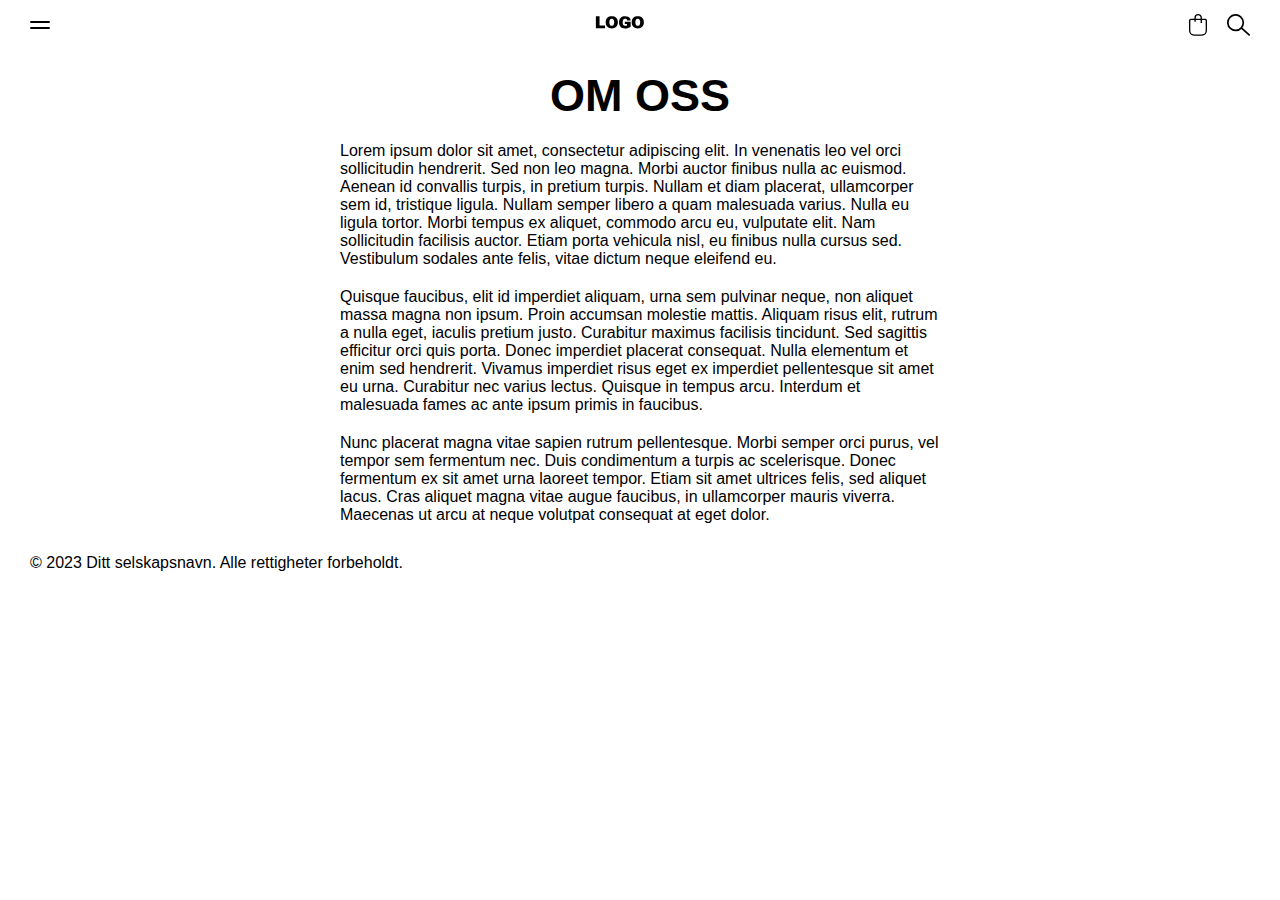
==== aboutus.html @ 6bc14f9f "utfør" ====
<!DOCTYPE html>
<html lang="en">
<head>
    <meta charset="UTF-8">
    <meta name="viewport" content="width=device-width, initial-scale=1.0">
    <link rel="stylesheet" href="./css/OMOSS.CSS">
    <title>Document</title>
</head> <meta charset="UTF-8">
<meta name="viewport" content="width=device-width, initial-scale=1.0">
<title>Din nettside tittel</title>
<link rel="stylesheet" href="css/style.css">
<body><header>
    <button class="menu"></button>
    <a href="/">
        <img src="./img/Logo.svg" alt="Logo" class="logo">
    </a>
    <div class="icons">
        <a href="/cart" class="icon-parent">
            <img src="./img/cart.svg" alt="Cart" class="icon">
        </a>
        <a href="/search" class="icon-parent">
            <img src="./img/Search.svg" alt="Search" class="icon">
        </a>
    </div>
</header>
    
</body>
<section class="title-section">
    <h2>OM OSS</h2>
</section>
<article>
    <p>  
Lorem ipsum dolor sit amet, consectetur adipiscing elit. In venenatis leo vel orci sollicitudin hendrerit. Sed non leo magna. Morbi auctor finibus nulla ac euismod. Aenean id convallis turpis, in pretium turpis. Nullam et diam placerat, ullamcorper sem id, tristique ligula. Nullam semper libero a quam malesuada varius. Nulla eu ligula tortor. Morbi tempus ex aliquet, commodo arcu eu, vulputate elit. Nam sollicitudin facilisis auctor. Etiam porta vehicula nisl, eu finibus nulla cursus sed. Vestibulum sodales ante felis, vitae dictum neque eleifend eu.
    </p>
    <p>Quisque faucibus, elit id imperdiet aliquam, urna sem pulvinar neque, non aliquet massa magna non ipsum. Proin accumsan molestie mattis. Aliquam risus elit, rutrum a nulla eget, iaculis pretium justo. Curabitur maximus facilisis tincidunt. Sed sagittis efficitur orci quis porta. Donec imperdiet placerat consequat. Nulla elementum et enim sed hendrerit. Vivamus imperdiet risus eget ex imperdiet pellentesque sit amet eu urna. Curabitur nec varius lectus. Quisque in tempus arcu. Interdum et malesuada fames ac ante ipsum primis in faucibus.</p>
    <p>Nunc placerat magna vitae sapien rutrum pellentesque. Morbi semper orci purus, vel tempor sem fermentum nec. Duis condimentum a turpis ac scelerisque. Donec fermentum ex sit amet urna laoreet tempor. Etiam sit amet ultrices felis, sed aliquet lacus. Cras aliquet magna vitae augue faucibus, in ullamcorper mauris viverra. Maecenas ut arcu at neque volutpat consequat at eget dolor.</p>
</article>

<footer>
    <p>&copy; 2023 Ditt selskapsnavn. Alle rettigheter forbeholdt.</p>
</footer>
</body>

</html>
---- css/OMOSS.CSS ----
* {
    font-family: Arial, Helvetica, sans-serif;
    padding: 0;
    margin: 0
}
header {
    max-width: 100%;
    height: 50px;
    padding: 0 30px;
    display: flex;
    align-items: center;
    justify-content: space-between;
}


.title-section{
    padding-top: 20px;
    font-size: 30px;
    text-align: center;
}
article {
    display: flex;
    justify-content: space-between;
    flex-direction: column;
    gap: 20px;
    padding-top: 20px;
    max-width: 600px;
    margin: 0 auto;
}
---- css/style.css ----
* {
    font-family: Arial, Helvetica, sans-serif;
    padding: 0;
    margin: 0;
}
body {
    background: #FFF;
    width: 100%;
}

header {
    max-width: 100%;
    height: 50px;
    padding: 0 30px;
    display: flex;
    align-items: center;
    justify-content: space-between;
}

header .logo {
    width: 50px;
}

header .menu {
    position: relative;
    width: 20px;
    height: 8px;
    background: none;
    border: none;
}

header .menu::before,
header .menu::after {
    content: "";
    position: absolute;
    top: 0;
    left: 0;
    width: 100%;
    height: 2px;
    background-color: black;
    border-radius: 10px;
}
header .menu::after {
    top: unset;
    bottom: 0;
}

header .icons {
    display: flex;
    gap: 20px;
    height: 22px;
}

header .icon-parent {
    height: 100%;
    display: block; 
}

header .icon-parent .icon {
    width: 100%;
    height: 100%;
    object-fit: contain;
}

.banner {
    width: 100%;
    height: 300px;
    position: relative;
    display: flex;
    justify-content: center;
    align-items: center;
    flex-direction: column;
    gap: 20px;
}

.banner img,
.rectangle {
    position: absolute;
    top: 0;
    left: 0;
    width: 100%;
    height: 100%;
    object-fit: cover;
    z-index: -2;
}

.rectangle {
    background: rgba(0, 0, 0, 0.6);
    z-index: -1;
}

.banner h1 {
    color: #FFF;
    font-size: 50px;
    text-align: center;
}

.banner button {
    padding: 10px 10px 10px 10px;
    border-radius: 5px;
    background: #FFF;
    border: none;
}

.collection {
    margin-top: 20px;
    padding: 0 30px;
    display: flex;
    gap: 20px;
    flex-direction: column;
}

.collection .products {
    display: grid;
    grid-template-columns: repeat(auto-fill,minmax(200px,1fr));
    gap: 30px;
}

.collection .products a {
    text-decoration: none;
    color: #000;
}

.collection .products .card{
    border: 1px solid ;
    height: min-content;
    border-radius: 5px;
    display: flex;
    gap: 20px;
    flex-direction: column;
    padding-bottom: 20px;
}

.collection .products .card img{
    width: 100%;
    z-index: -1;
}

.collection .products .card figcaption {
    padding: 0 20px;
}

.collection .products .card figcaption a{
    text-decoration: none;
    color: #000;
}

.newsletter {
    margin: 40px 0;
    display: flex;
    flex-direction: column;
    gap: 20px;
    padding: 0 30px;
}

.newsletter form {
    display: flex;
    height: 40px;
    width: 50%;
    width: 100%;
    max-width: 710px;
}

.newsletter form input {
    padding: 0 8px;
    border: 1px solid;
    border-right: 0px;
    flex: 1;
}

.newsletter form button {
    padding: 8px 10px 8px 10px;
    background: #000;
    color: #FFF;
    border: none;
    flex: 0.25;
}

footer {
    padding: 30px;
}
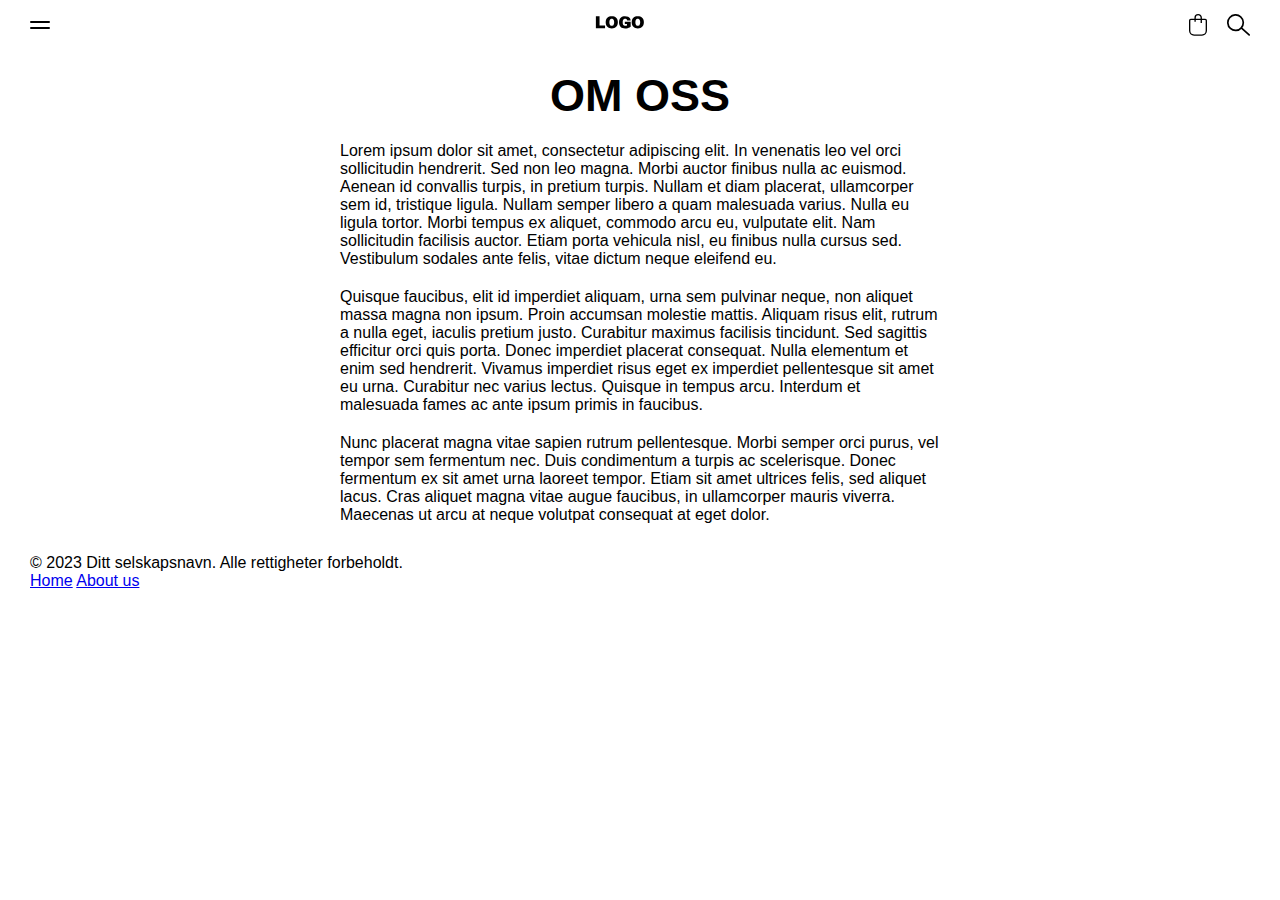
==== commit d1b30ca2: "1 css" ====
--- a/aboutus.html
+++ b/aboutus.html
@@ -3,7 +3,7 @@
 <head>
     <meta charset="UTF-8">
     <meta name="viewport" content="width=device-width, initial-scale=1.0">
-    <link rel="stylesheet" href="./css/OMOSS.CSS">
+    <link rel="stylesheet" href="./css/style.css">
     <title>Document</title>
 </head> <meta charset="UTF-8">
 <meta name="viewport" content="width=device-width, initial-scale=1.0">
@@ -38,6 +38,10 @@
 
 <footer>
     <p>&copy; 2023 Ditt selskapsnavn. Alle rettigheter forbeholdt.</p>
+    <nav>
+        <a href="/">Home</a>
+        <a href="/aboutus.html">About us</a>
+    </nav>
 </footer>
 </body>
 
--- a/css/style.css
+++ b/css/style.css
@@ -178,4 +178,109 @@
 
 footer {
     padding: 30px;
+}
+
+.product {
+    display: flex;
+    flex-direction: column;
+    gap: 10px;
+    padding: 0 30px;
+}
+
+.product .details {
+    display: flex;
+    flex-direction: column;
+    gap: 10px;
+}
+
+.product .product-image {
+    width: 100%;
+}
+
+.product form {
+    display: flex;
+    flex-direction: column;
+    gap: 10px;
+}
+
+.product form select{
+    padding: 10px;
+}
+
+.product form button {
+    padding: 10px;
+    border: none;
+    background: #000;
+    color: #FFF;
+}
+
+
+.related {
+    margin-top: 20px;
+    padding: 0 30px;
+    display: flex;
+    gap: 20px;
+    flex-direction: column;
+}
+
+.related .products {
+    display: grid;
+    grid-template-columns: repeat(auto-fill,minmax(200px,1fr));
+    gap: 30px;
+}
+
+.related .products a {
+    text-decoration: none;
+    color: #000;
+}
+
+.related .products .card{
+    border: 1px solid ;
+    height: min-content;
+    border-radius: 5px;
+    display: flex;
+    gap: 20px;
+    flex-direction: column;
+    padding-bottom: 20px;
+}
+
+.related .products .card img{
+    width: 100%;
+    z-index: -1;
+}
+
+.related .products .card figcaption {
+    padding: 0 20px;
+}
+
+.related .products .card figcaption a{
+    text-decoration: none;
+    color: #000;
+}
+footer {
+    padding: 30px;
+}
+
+.title-section{
+    padding-top: 20px;
+    font-size: 30px;
+    text-align: center;
+}
+article {
+    display: flex;
+    justify-content: space-between;
+    flex-direction: column;
+    gap: 20px;
+    padding-top: 20px;
+    max-width: 600px;
+    margin: 0 auto;
+}
+
+@media (min-width: 600px) {
+    .product {
+        flex-direction: row;
+    }
+    .product .product-image {
+        width: 60%;
+    }
 }--- a/css/style.css
+++ b/css/style.css
@@ -178,4 +178,109 @@
 
 footer {
     padding: 30px;
+}
+
+.product {
+    display: flex;
+    flex-direction: column;
+    gap: 10px;
+    padding: 0 30px;
+}
+
+.product .details {
+    display: flex;
+    flex-direction: column;
+    gap: 10px;
+}
+
+.product .product-image {
+    width: 100%;
+}
+
+.product form {
+    display: flex;
+    flex-direction: column;
+    gap: 10px;
+}
+
+.product form select{
+    padding: 10px;
+}
+
+.product form button {
+    padding: 10px;
+    border: none;
+    background: #000;
+    color: #FFF;
+}
+
+
+.related {
+    margin-top: 20px;
+    padding: 0 30px;
+    display: flex;
+    gap: 20px;
+    flex-direction: column;
+}
+
+.related .products {
+    display: grid;
+    grid-template-columns: repeat(auto-fill,minmax(200px,1fr));
+    gap: 30px;
+}
+
+.related .products a {
+    text-decoration: none;
+    color: #000;
+}
+
+.related .products .card{
+    border: 1px solid ;
+    height: min-content;
+    border-radius: 5px;
+    display: flex;
+    gap: 20px;
+    flex-direction: column;
+    padding-bottom: 20px;
+}
+
+.related .products .card img{
+    width: 100%;
+    z-index: -1;
+}
+
+.related .products .card figcaption {
+    padding: 0 20px;
+}
+
+.related .products .card figcaption a{
+    text-decoration: none;
+    color: #000;
+}
+footer {
+    padding: 30px;
+}
+
+.title-section{
+    padding-top: 20px;
+    font-size: 30px;
+    text-align: center;
+}
+article {
+    display: flex;
+    justify-content: space-between;
+    flex-direction: column;
+    gap: 20px;
+    padding-top: 20px;
+    max-width: 600px;
+    margin: 0 auto;
+}
+
+@media (min-width: 600px) {
+    .product {
+        flex-direction: row;
+    }
+    .product .product-image {
+        width: 60%;
+    }
 }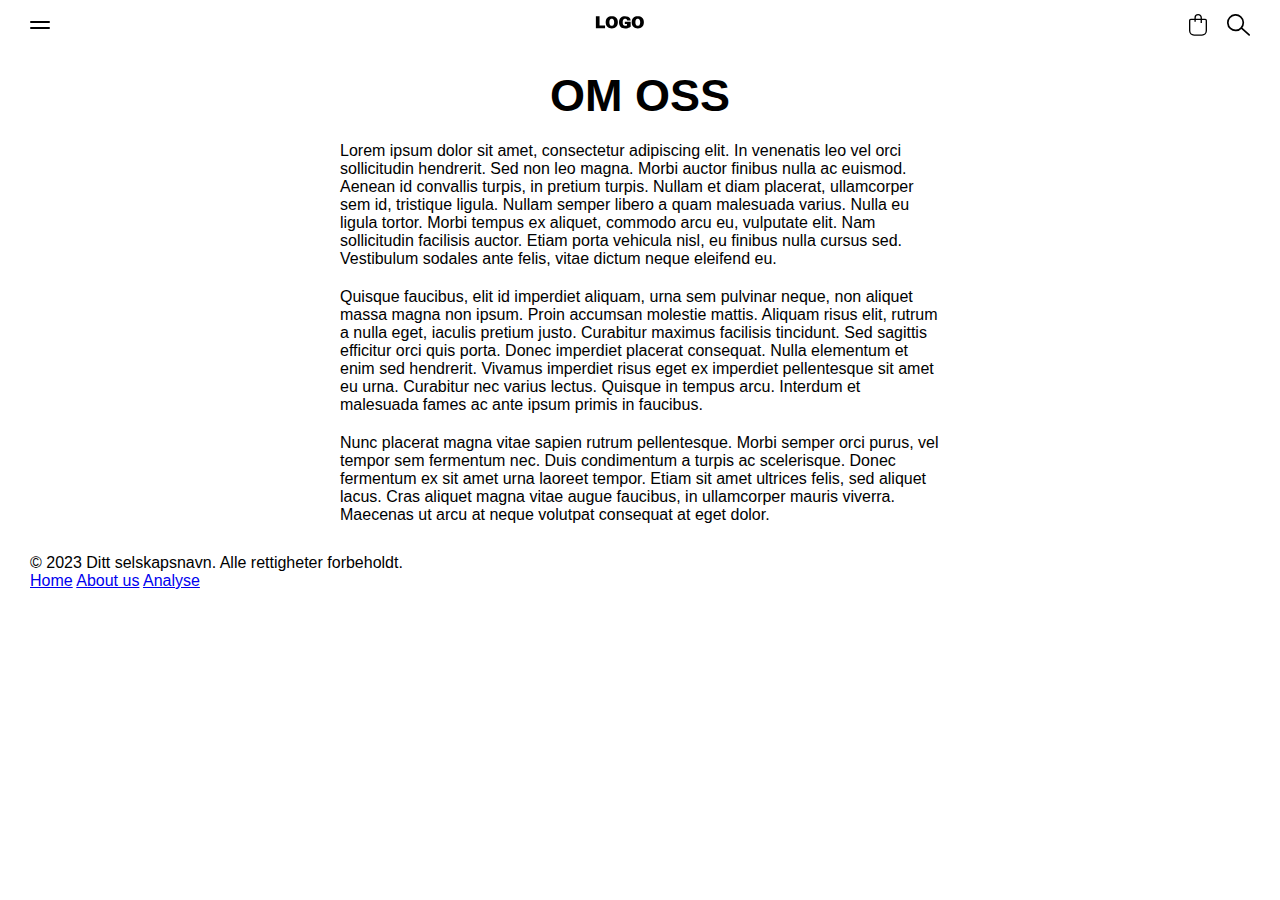
==== commit eaf50a7e: "Klar til testing" ====
--- a/aboutus.html
+++ b/aboutus.html
@@ -1,48 +1,64 @@
 <!DOCTYPE html>
 <html lang="en">
-<head>
-    <meta charset="UTF-8">
-    <meta name="viewport" content="width=device-width, initial-scale=1.0">
-    <link rel="stylesheet" href="./css/style.css">
-    <title>Document</title>
-</head> <meta charset="UTF-8">
-<meta name="viewport" content="width=device-width, initial-scale=1.0">
-<title>Din nettside tittel</title>
-<link rel="stylesheet" href="css/style.css">
-<body><header>
-    <button class="menu"></button>
-    <a href="/">
-        <img src="./img/Logo.svg" alt="Logo" class="logo">
-    </a>
-    <div class="icons">
-        <a href="/cart" class="icon-parent">
-            <img src="./img/cart.svg" alt="Cart" class="icon">
-        </a>
-        <a href="/search" class="icon-parent">
-            <img src="./img/Search.svg" alt="Search" class="icon">
-        </a>
-    </div>
-</header>
-    
-</body>
-<section class="title-section">
-    <h2>OM OSS</h2>
-</section>
-<article>
-    <p>  
-Lorem ipsum dolor sit amet, consectetur adipiscing elit. In venenatis leo vel orci sollicitudin hendrerit. Sed non leo magna. Morbi auctor finibus nulla ac euismod. Aenean id convallis turpis, in pretium turpis. Nullam et diam placerat, ullamcorper sem id, tristique ligula. Nullam semper libero a quam malesuada varius. Nulla eu ligula tortor. Morbi tempus ex aliquet, commodo arcu eu, vulputate elit. Nam sollicitudin facilisis auctor. Etiam porta vehicula nisl, eu finibus nulla cursus sed. Vestibulum sodales ante felis, vitae dictum neque eleifend eu.
-    </p>
-    <p>Quisque faucibus, elit id imperdiet aliquam, urna sem pulvinar neque, non aliquet massa magna non ipsum. Proin accumsan molestie mattis. Aliquam risus elit, rutrum a nulla eget, iaculis pretium justo. Curabitur maximus facilisis tincidunt. Sed sagittis efficitur orci quis porta. Donec imperdiet placerat consequat. Nulla elementum et enim sed hendrerit. Vivamus imperdiet risus eget ex imperdiet pellentesque sit amet eu urna. Curabitur nec varius lectus. Quisque in tempus arcu. Interdum et malesuada fames ac ante ipsum primis in faucibus.</p>
-    <p>Nunc placerat magna vitae sapien rutrum pellentesque. Morbi semper orci purus, vel tempor sem fermentum nec. Duis condimentum a turpis ac scelerisque. Donec fermentum ex sit amet urna laoreet tempor. Etiam sit amet ultrices felis, sed aliquet lacus. Cras aliquet magna vitae augue faucibus, in ullamcorper mauris viverra. Maecenas ut arcu at neque volutpat consequat at eget dolor.</p>
-</article>
 
-<footer>
-    <p>&copy; 2023 Ditt selskapsnavn. Alle rettigheter forbeholdt.</p>
-    <nav>
-        <a href="/">Home</a>
-        <a href="/aboutus.html">About us</a>
-    </nav>
-</footer>
-</body>
+    <head>
+        <meta charset="UTF-8">
+        <meta name="viewport" content="width=device-width, initial-scale=1.0">
+        <link rel="stylesheet" href="./css/style.css">
+        <meta name="description" content="Utforsk vårt utvalg av premium sko. Finn dine perfekte sko hos oss.">
+        <title>Din nettside tittel</title>
+    </head>
+
+
+    <body>
+        <a href="#main" class="skip-button">Skip to main content</a>
+        <header>
+            <button class="menu"></button>
+            <a href="/">
+                <img src="./img/Logo.svg" alt="Logo" class="logo">
+            </a>
+            <div class="icons">
+                <a href="/cart" class="icon-parent">
+                    <img src="./img/cart.svg" alt="Cart" class="icon">
+                </a>
+                <a href="/search" class="icon-parent">
+                    <img src="./img/Search.svg" alt="Search" class="icon">
+                </a>
+            </div>
+        </header>
+
+    </body>
+    <section class="title-section">
+        <h2>OM OSS</h2>
+    </section>
+    <article>
+        <p>
+            Lorem ipsum dolor sit amet, consectetur adipiscing elit. In venenatis leo vel orci sollicitudin hendrerit. Sed
+            non leo magna. Morbi auctor finibus nulla ac euismod. Aenean id convallis turpis, in pretium turpis. Nullam et
+            diam placerat, ullamcorper sem id, tristique ligula. Nullam semper libero a quam malesuada varius. Nulla eu
+            ligula tortor. Morbi tempus ex aliquet, commodo arcu eu, vulputate elit. Nam sollicitudin facilisis auctor.
+            Etiam porta vehicula nisl, eu finibus nulla cursus sed. Vestibulum sodales ante felis, vitae dictum neque
+            eleifend eu.
+        </p>
+        <p>Quisque faucibus, elit id imperdiet aliquam, urna sem pulvinar neque, non aliquet massa magna non ipsum. Proin
+            accumsan molestie mattis. Aliquam risus elit, rutrum a nulla eget, iaculis pretium justo. Curabitur maximus
+            facilisis tincidunt. Sed sagittis efficitur orci quis porta. Donec imperdiet placerat consequat. Nulla elementum
+            et enim sed hendrerit. Vivamus imperdiet risus eget ex imperdiet pellentesque sit amet eu urna. Curabitur nec
+            varius lectus. Quisque in tempus arcu. Interdum et malesuada fames ac ante ipsum primis in faucibus.</p>
+        <p>Nunc placerat magna vitae sapien rutrum pellentesque. Morbi semper orci purus, vel tempor sem fermentum nec. Duis
+            condimentum a turpis ac scelerisque. Donec fermentum ex sit amet urna laoreet tempor. Etiam sit amet ultrices
+            felis, sed aliquet lacus. Cras aliquet magna vitae augue faucibus, in ullamcorper mauris viverra. Maecenas ut
+            arcu at neque volutpat consequat at eget dolor.</p>
+    </article>
+
+    <footer>
+        <p>&copy; 2023 Ditt selskapsnavn. Alle rettigheter forbeholdt.</p>
+        <nav>
+            <a href="/">Home</a>
+            <a href="/aboutus.html">About us</a>
+            <a href="/analyse.html">Analyse</a>
+        </nav>
+    </footer>
+    </body>
 
 </html>--- a/css/style.css
+++ b/css/style.css
@@ -3,6 +3,7 @@
     padding: 0;
     margin: 0;
 }
+
 body {
     background: #FFF;
     width: 100%;
@@ -85,7 +86,7 @@
 }
 
 .rectangle {
-    background: rgba(0, 0, 0, 0.6);
+    background: rgba(0, 0, 0, 0.9);
     z-index: -1;
 }
 
@@ -283,4 +284,56 @@
     .product .product-image {
         width: 60%;
     }
+}
+
+.skip-button {
+    padding: 15px 10px 15px 10px;
+    background-color: #dddddd;
+    position: fixed;
+    left: -200px;
+    top: 0;
+    z-index: 100;
+}
+
+.skip-button:focus {
+    left: 0;
+}
+
+.analyse {
+    padding: 0 30px;
+    margin-top: 20px;
+    display: flex;
+    flex-direction: column;
+    gap: 30px;
+}
+
+.keyword-section, #WebAIM, #Lighthouse {
+    display: flex;
+    flex-direction: column;
+    gap: 20px;
+}
+
+.keyword-section ul {
+    display: flex;
+    flex-direction: column;
+    gap: 20px;
+}
+
+.keyword-section figure, #WebAIM figure, #Lighthouse figure{
+    width: 100%;
+    display: flex;
+    flex-direction: column;
+    gap: 20px;
+}
+
+.table {
+    display: flex;
+    flex-wrap: wrap;
+    gap: 20px;
+}
+
+.table .table-row {
+    display: flex;
+    flex-direction: column;
+    gap: 10px;
 }